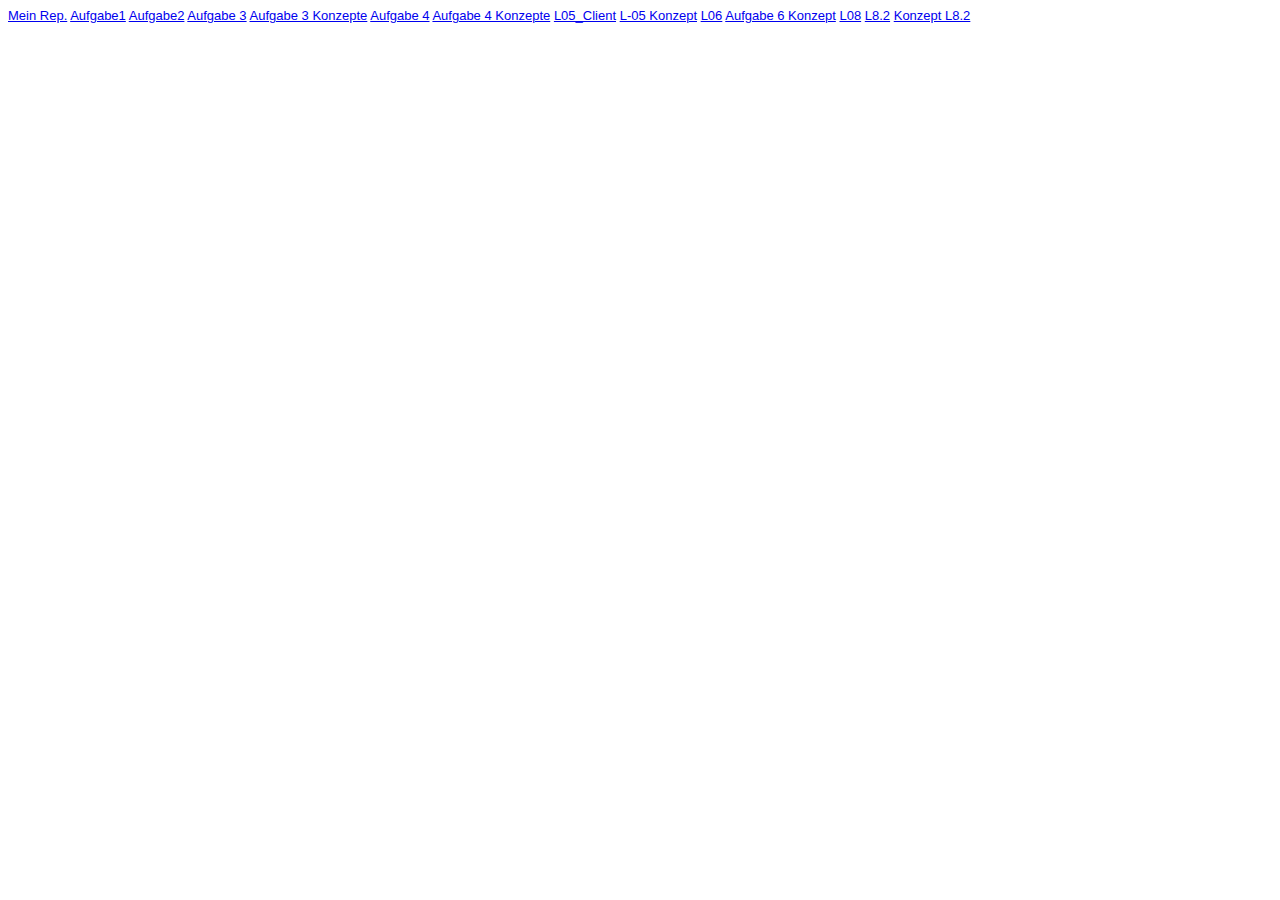
==== steckbrief.htm @ 441b161f "Update steckbrief.htm" ====
<!DOCTYPE html>
<html>
<head>
<meta charset="utf-8" />
<title>Steckbrief</title>
<style>
body {
	font-family: arial;
	font-size: small;
	background: #eeeee
}
</style>
</head>
<body>

	<a href="https://github.com/NeFlben/EIA-2" target="_blank">Mein Rep.</a> 

	<a href="https://neflben.github.io/EIA-2/L01_Zufallsgedicht/L01.html" target="_blank">Aufgabe1</a>
	<a href="https://neflben.github.io/EIA-2/L02_EventInspector/aufg2.html" target="_blank">Aufgabe2</a>
	<a href="https://neflben.github.io/EIA-2/L03_ToDo/L03.html" target="_blank">Aufgabe 3</a>
	<a href="https://neflben.github.io/EIA-2/L03_ToDo/Konzept_230408_184720.pdf" target="_blank">Aufgabe 3 Konzepte</a>
	<a href="https://neflben.github.io/EIA-2/L04_ToDo/L04.html" target="_blank">Aufgabe 4</a>
	<a href="https://neflben.github.io/EIA-2/L04_ToDo/Notes_230414_001809.pdf" target="_blank">Aufgabe 4 Konzepte</a>
	<a href="https://neflben.github.io/EIA-2/L05_Client/L05.html" target="_blank">L05_Client</a>
	<a href="https://neflben.github.io/EIA-2/L05_Client/Konzept_230422_112644.pdf" target="_blank">L-05 Konzept</a>
	<a href="https://neflben.github.io/EIA-2/A06_DatabaseServerNeu/index.html">L06</a>
	<a href="https://neflben.github.io/EIA-2/A06_DatabaseServerNeu/L 06_230428_000455.pdf" target="_blank">Aufgabe 6 Konzept</a>
	<a href="https://neflben.github.io/EIA-2/L08.1_GenerativeKunst/L08.html" target="_blank">L08</a>
	<a href="https://neflben.github.io/EIA-2/L08.2_Alpen/index.html" target="_blank"">L8.2</a>
	<a href="https://neflben.github.io/EIA-2/L08.2_Alpen/Konzept 82_230513_174400.pdf" target="_blank">Konzept L8.2</a>
</body>
</html>
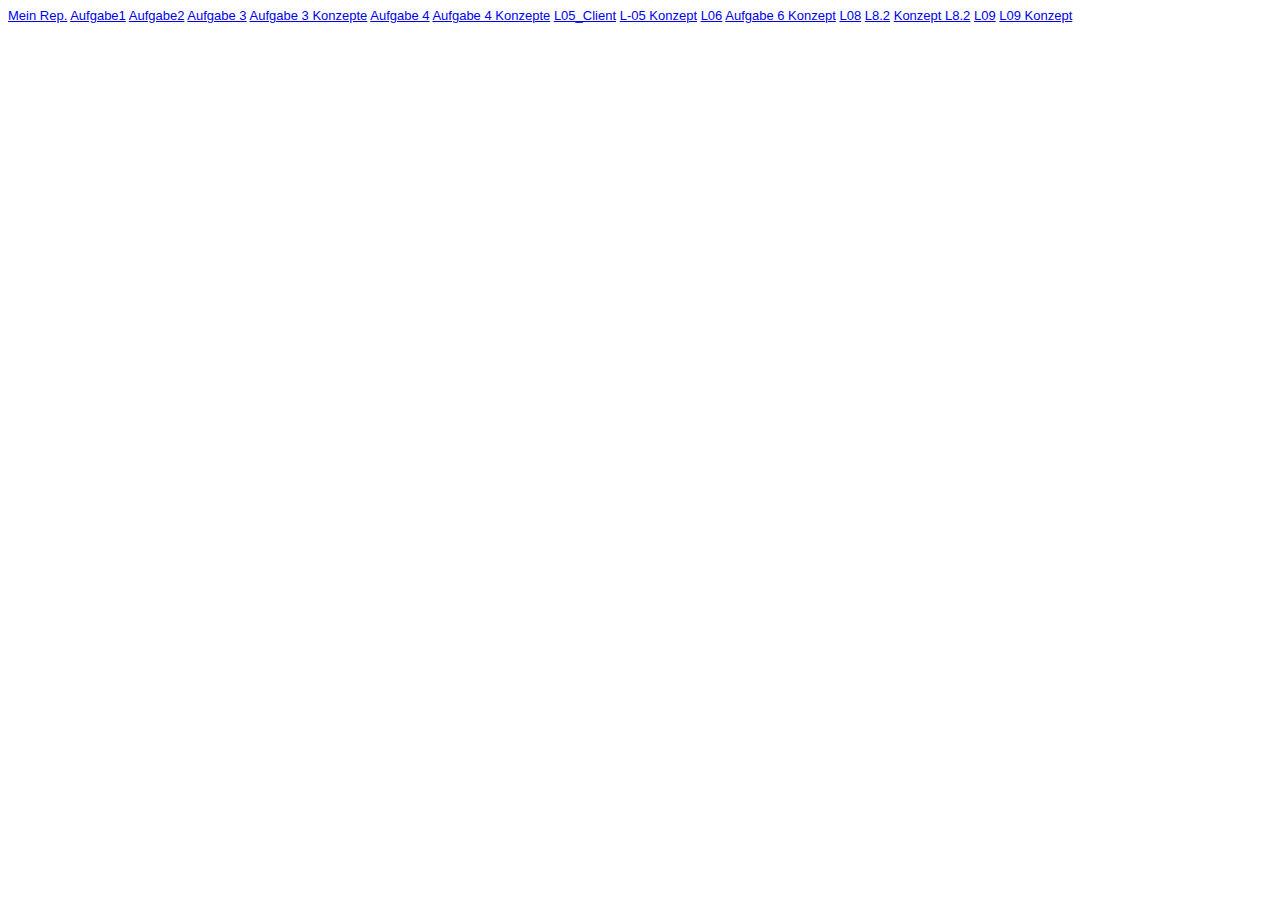
==== commit 89cf082b: "Update steckbrief.htm" ====
--- a/steckbrief.htm
+++ b/steckbrief.htm
@@ -28,5 +28,7 @@
 	<a href="https://neflben.github.io/EIA-2/L08.1_GenerativeKunst/L08.html" target="_blank">L08</a>
 	<a href="https://neflben.github.io/EIA-2/L08.2_Alpen/index.html" target="_blank"">L8.2</a>
 	<a href="https://neflben.github.io/EIA-2/L08.2_Alpen/Konzept 82_230513_174400.pdf" target="_blank">Konzept L8.2</a>
+	<a href="https://neflben.github.io/EIA-2/L09.1_OldMacDonaldsFarm/l09.html" target="_blank">L09</a>
+	<a href="https://neflben.github.io/EIA-2/L09.1_OldMacDonaldsFarm/Konzept Farm_230520_120950.pdf" target="_blank">L09 Konzept</a>
 </body>
 </html>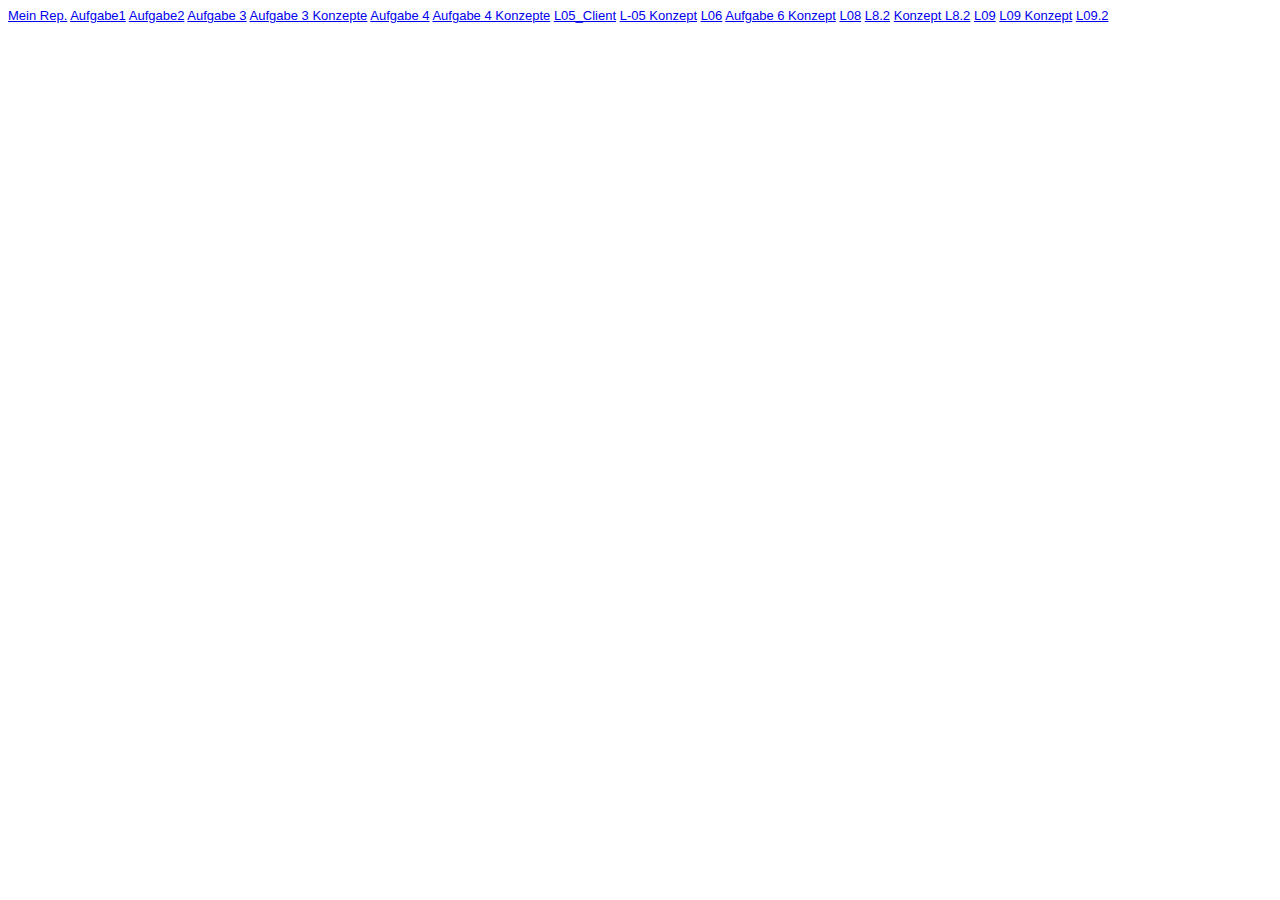
==== commit d8c0badf: "Update steckbrief.htm" ====
--- a/steckbrief.htm
+++ b/steckbrief.htm
@@ -30,5 +30,6 @@
 	<a href="https://neflben.github.io/EIA-2/L08.2_Alpen/Konzept 82_230513_174400.pdf" target="_blank">Konzept L8.2</a>
 	<a href="https://neflben.github.io/EIA-2/L09.1_OldMacDonaldsFarm/l09.html" target="_blank">L09</a>
 	<a href="https://neflben.github.io/EIA-2/L09.1_OldMacDonaldsFarm/Konzept Farm_230520_120950.pdf" target="_blank">L09 Konzept</a>
+	<a href="https://neflben.github.io/EIA-2/A09.2_Luftfahrt-Classes/main.html" target="_blank">L09.2</a>
 </body>
 </html>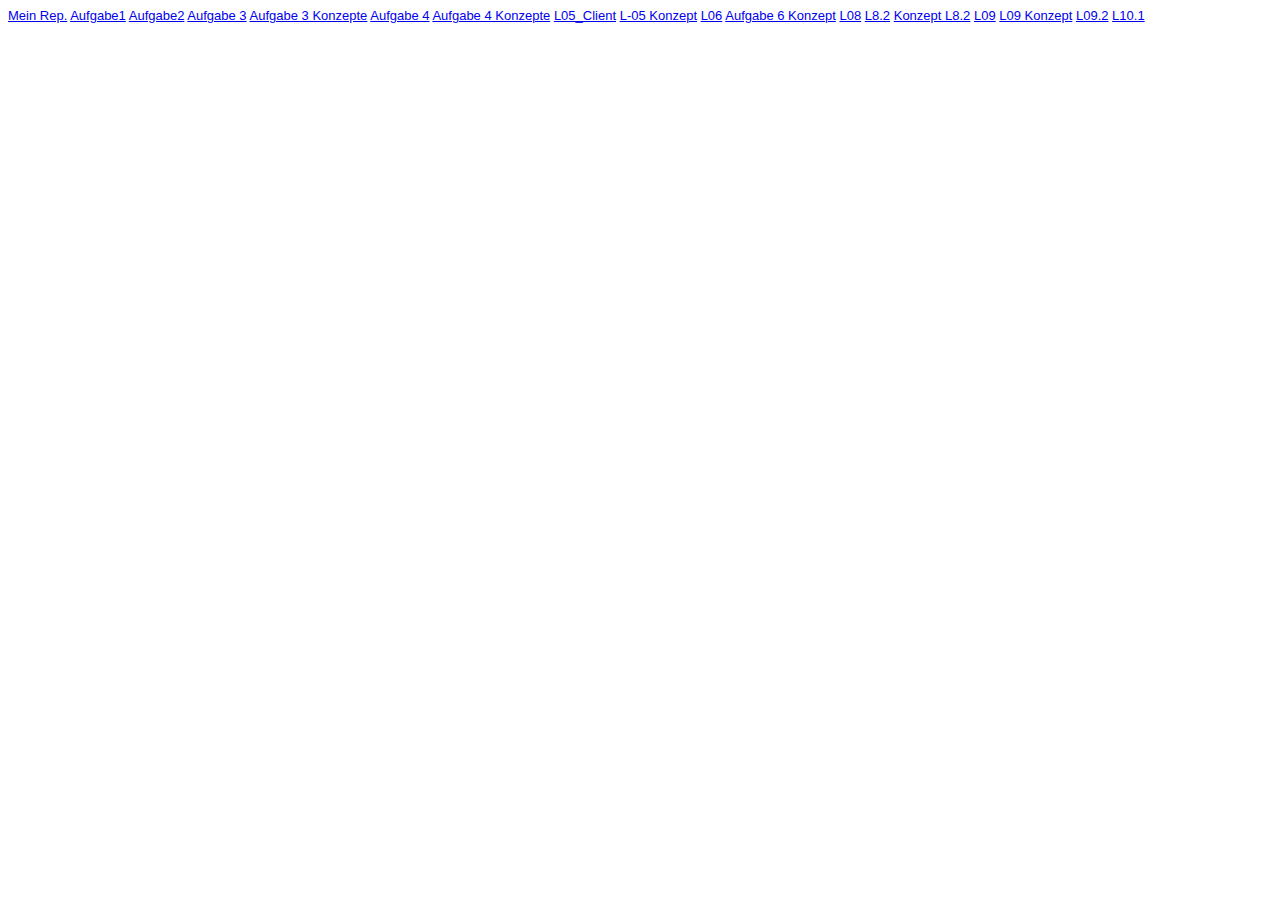
==== commit aba877b1: "Update steckbrief.htm" ====
--- a/steckbrief.htm
+++ b/steckbrief.htm
@@ -31,5 +31,6 @@
 	<a href="https://neflben.github.io/EIA-2/L09.1_OldMacDonaldsFarm/l09.html" target="_blank">L09</a>
 	<a href="https://neflben.github.io/EIA-2/L09.1_OldMacDonaldsFarm/Konzept Farm_230520_120950.pdf" target="_blank">L09 Konzept</a>
 	<a href="https://neflben.github.io/EIA-2/A09.2_Luftfahrt-Classes/main.html" target="_blank">L09.2</a>
+	<a href="ttps://neflben.github.io/EIA-2/Konzept_1006_230610_200641.pdf">L10.1</a>
 </body>
 </html>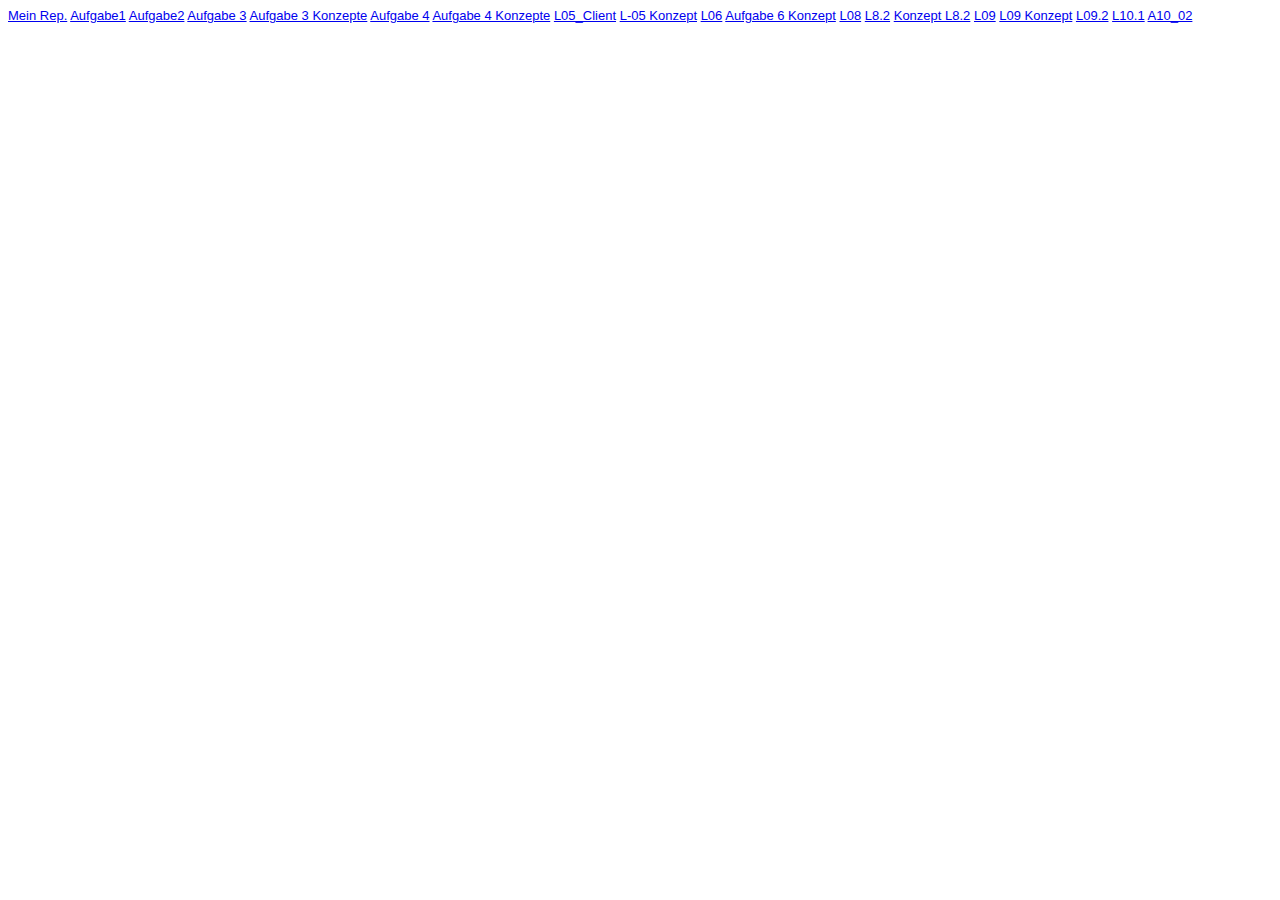
==== commit 9d756bc4: "Update steckbrief.htm" ====
--- a/steckbrief.htm
+++ b/steckbrief.htm
@@ -31,6 +31,7 @@
 	<a href="https://neflben.github.io/EIA-2/L09.1_OldMacDonaldsFarm/l09.html" target="_blank">L09</a>
 	<a href="https://neflben.github.io/EIA-2/L09.1_OldMacDonaldsFarm/Konzept Farm_230520_120950.pdf" target="_blank">L09 Konzept</a>
 	<a href="https://neflben.github.io/EIA-2/A09.2_Luftfahrt-Classes/main.html" target="_blank">L09.2</a>
-	<a href="ttps://neflben.github.io/EIA-2/Konzept_1006_230610_200641.pdf">L10.1</a>
+	<a href="https://neflben.github.io/EIA-2/Konzept_1006_230610_200641.pdf" target="_blank">L10.1</a>
+	<a href="https://neflben.github.io/EIA-2/A10_02/index.html" target="_blank">A10_02</a>
 </body>
 </html>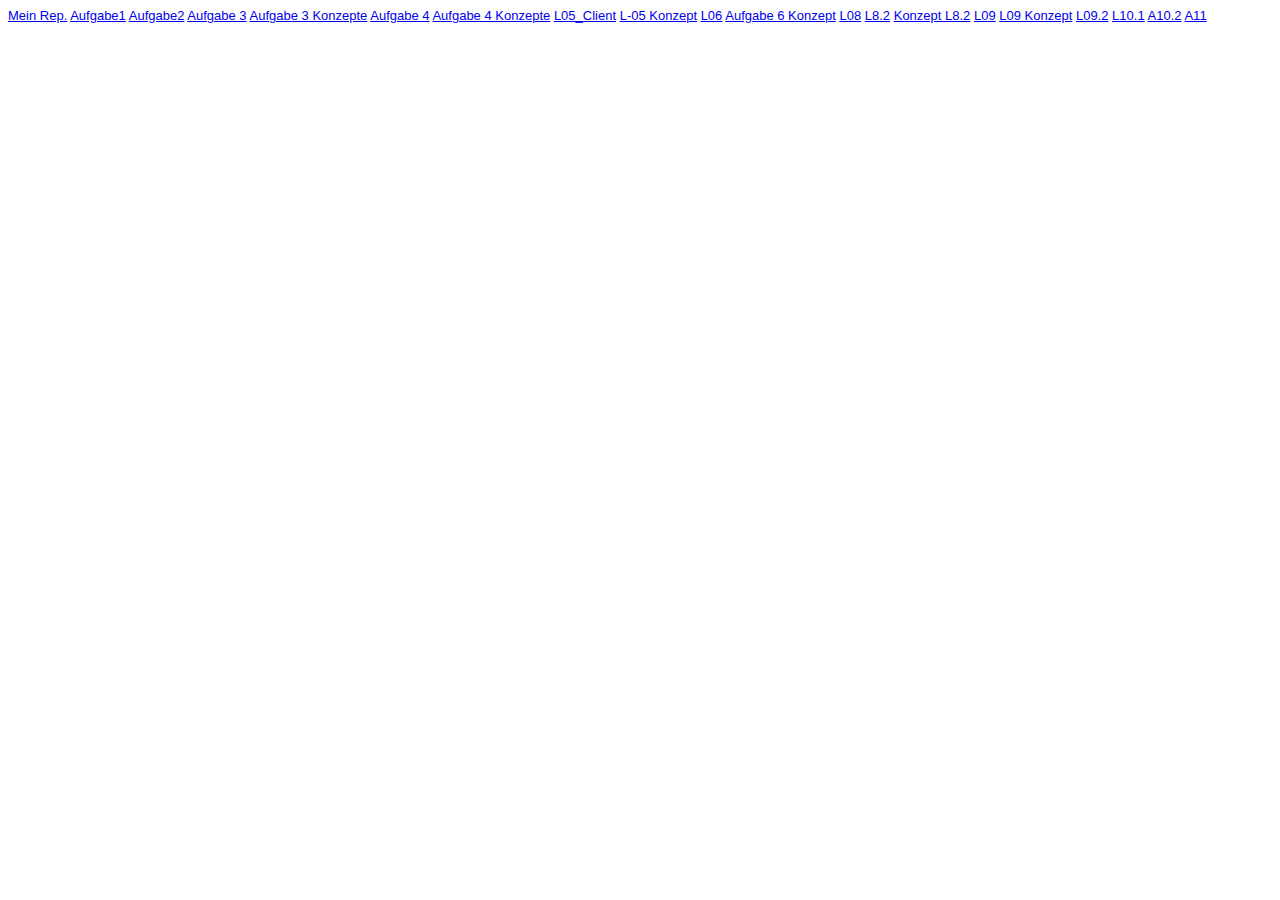
==== commit 24526e87: "Update steckbrief.htm" ====
--- a/steckbrief.htm
+++ b/steckbrief.htm
@@ -32,6 +32,7 @@
 	<a href="https://neflben.github.io/EIA-2/L09.1_OldMacDonaldsFarm/Konzept Farm_230520_120950.pdf" target="_blank">L09 Konzept</a>
 	<a href="https://neflben.github.io/EIA-2/A09.2_Luftfahrt-Classes/main.html" target="_blank">L09.2</a>
 	<a href="https://neflben.github.io/EIA-2/Konzept_1006_230610_200641.pdf" target="_blank">L10.1</a>
-	<a href="https://neflben.github.io/EIA-2/A10_02/index.html" target="_blank">A10_02</a>
+	<a href="https://neflben.github.io/EIA-2/A10_02/index.html" target="_blank">A10.2</a>
+	<a href="ttps://neflben.github.io/EIA-2/A11.1_Advanced/index.html" target="_blank">A11</a>
 </body>
 </html>